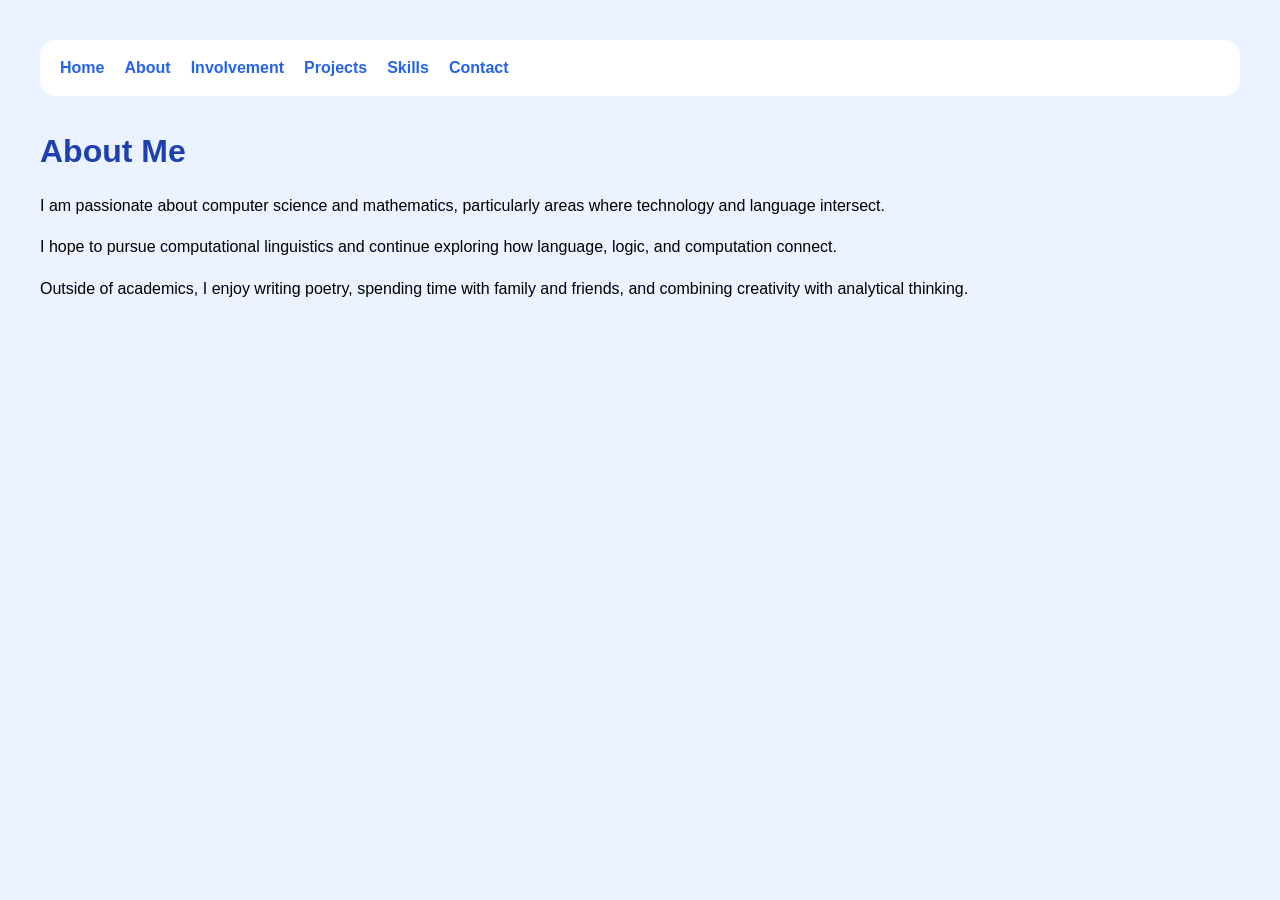
==== about.html @ 036f613c "Create about.html" ====
<!DOCTYPE html>
<html>
  <head>
    <title> About Me</title>
    <link rel="stylesheet" href="style.css">
  </head>
  <body>
    <nav>
    <a href="index.html">Home</a>
    <a href="about.html">About</a>
    <a href="involvement.html">Involvement</a>
    <a href="projects.html">Projects</a>
    <a href="skills.html">Skills</a>
    <a href="contact.html">Contact</a>
    </nav>
    <h1>About Me</h1>

<div class="card">
    <p>
        I am passionate about computer science and mathematics,
        particularly areas where technology and language intersect.
    </p>

    <p>
        I hope to pursue computational linguistics and continue
        exploring how language, logic, and computation connect.
    </p>

    <p>
        Outside of academics, I enjoy writing poetry, spending
        time with family and friends, and combining creativity
        with analytical thinking.
    </p>
</div>

  </body>
</html>
---- style.css ----
body {
    background-color: #eaf3ff;
    font-family: 'Raleway', sans-serif;
    margin: 40px;
    line-height: 1.6;
}

h1 {
    color: #1e40af;
    margin-bottom: 10px;
}

h2 {
    color: #2563eb;
    margin-top: 30px;
}

nav {
    background-color: white;
    padding: 15px 20px;
    border-radius: 15px;
    margin-bottom: 30px;
    display: flex;
    gap: 20px;
}

a {
    color: #2563eb;
    text-decoration: none;
    font-weight: 600;
    transition: 0.2s;
}

a:hover {
    color: #1e40af;
}

ul {
    background-color: white;
    padding: 20px;
    border-radius: 15px;
    list-style-type: none;
}

li {
    margin-bottom: 8px;
}

/* Paragraph spacing */
p {
    margin-bottom: 10px;
}
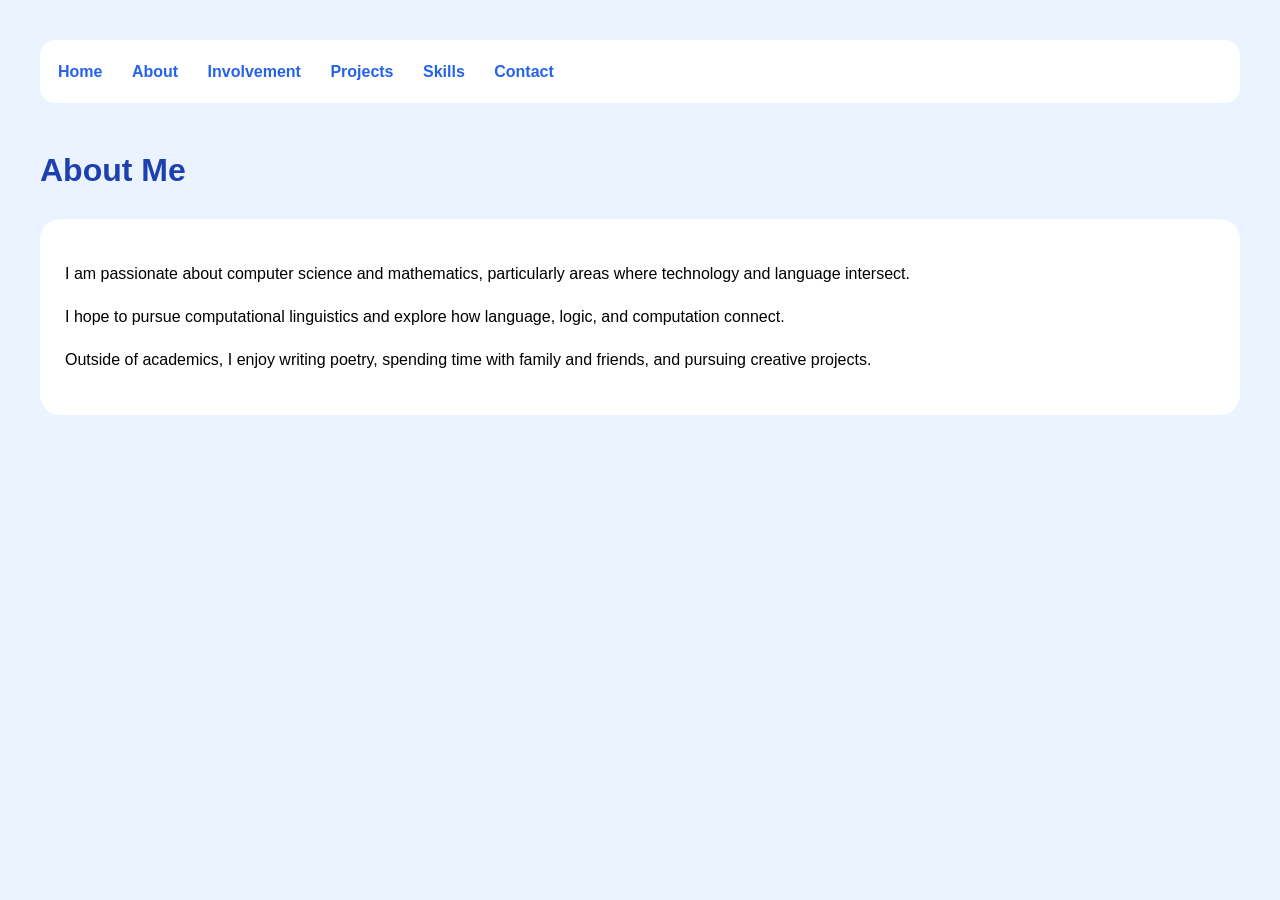
==== commit e82f1fd8: "Update about.html" ====
--- a/about.html
+++ b/about.html
@@ -1,19 +1,23 @@
 <!DOCTYPE html>
 <html>
-  <head>
-    <title> About Me</title>
+<head>
+    <title>About Me</title>
+
     <link rel="stylesheet" href="style.css">
-  </head>
-  <body>
-    <nav>
+</head>
+
+<body>
+
+<nav>
     <a href="index.html">Home</a>
     <a href="about.html">About</a>
     <a href="involvement.html">Involvement</a>
     <a href="projects.html">Projects</a>
     <a href="skills.html">Skills</a>
     <a href="contact.html">Contact</a>
-    </nav>
-    <h1>About Me</h1>
+</nav>
+
+<h1>About Me</h1>
 
 <div class="card">
     <p>
@@ -22,16 +26,15 @@
     </p>
 
     <p>
-        I hope to pursue computational linguistics and continue
-        exploring how language, logic, and computation connect.
+        I hope to pursue computational linguistics and explore
+        how language, logic, and computation connect.
     </p>
 
     <p>
         Outside of academics, I enjoy writing poetry, spending
-        time with family and friends, and combining creativity
-        with analytical thinking.
+        time with family and friends, and pursuing creative projects.
     </p>
 </div>
 
-  </body>
+</body>
 </html>
--- a/style.css
+++ b/style.css
@@ -2,51 +2,51 @@
     background-color: #eaf3ff;
     font-family: 'Raleway', sans-serif;
     margin: 40px;
-    line-height: 1.6;
-}
-
-h1 {
-    color: #1e40af;
-    margin-bottom: 10px;
-}
-
-h2 {
-    color: #2563eb;
-    margin-top: 30px;
+    line-height: 1.7;
 }
 
 nav {
     background-color: white;
-    padding: 15px 20px;
+    padding: 18px;
     border-radius: 15px;
-    margin-bottom: 30px;
-    display: flex;
-    gap: 20px;
+    margin-bottom: 40px;
 }
 
 a {
     color: #2563eb;
     text-decoration: none;
+    margin-right: 25px;
     font-weight: 600;
-    transition: 0.2s;
 }
 
 a:hover {
     color: #1e40af;
 }
 
+h1 {
+    color: #1e40af;
+}
+
+h2 {
+    color: #2563eb;
+}
+
+.subtitle {
+    font-size: 20px;
+    color: #555;
+}
+
+.card {
+    background-color: white;
+    padding: 25px;
+    border-radius: 20px;
+    margin-bottom: 25px;
+}
+
 ul {
-    background-color: white;
-    padding: 20px;
-    border-radius: 15px;
-    list-style-type: none;
+    padding-left: 20px;
 }
 
 li {
-    margin-bottom: 8px;
-}
-
-/* Paragraph spacing */
-p {
     margin-bottom: 10px;
 }
